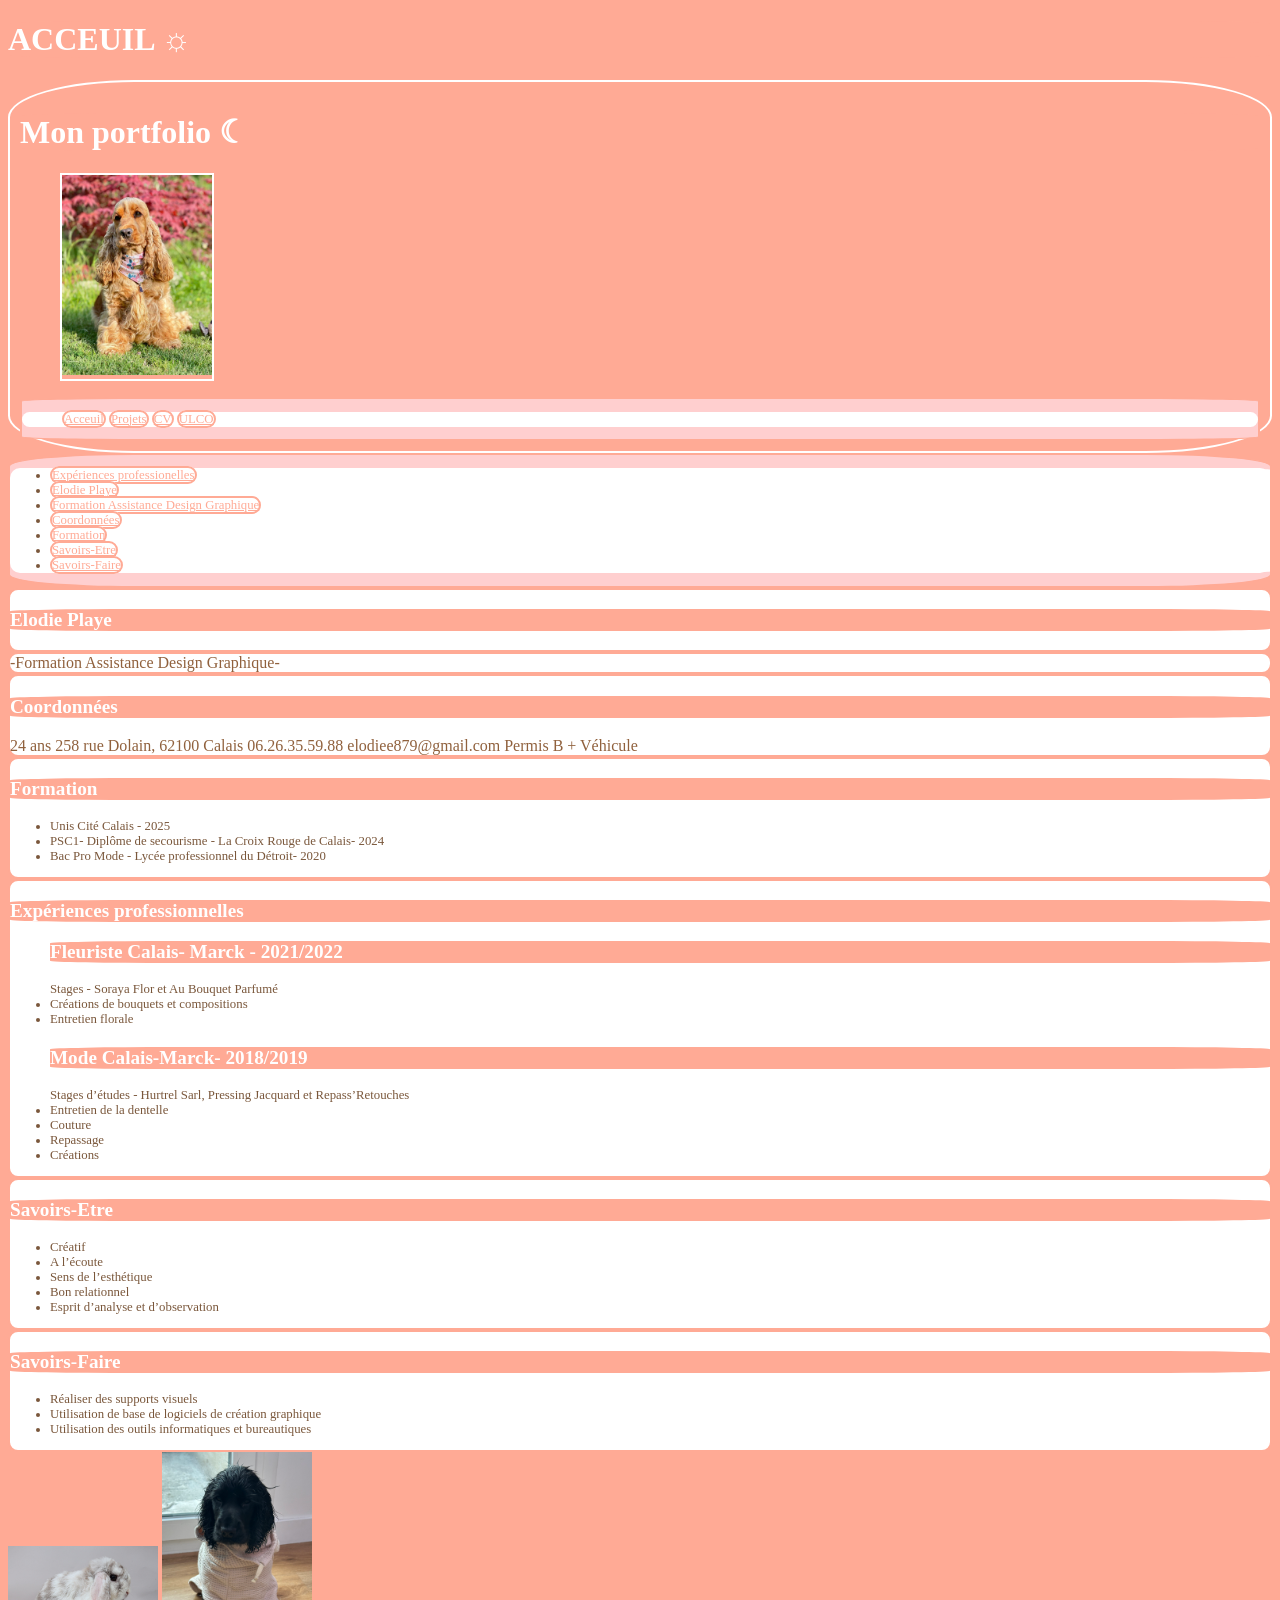
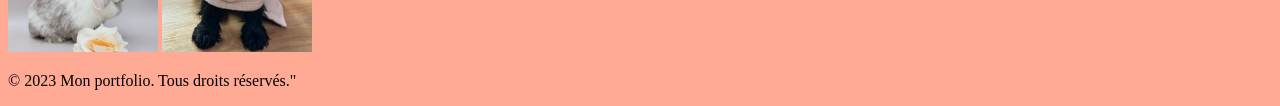
==== cv.html @ fa22ebf4 "Mise à jour 15 ocotbre 2026" ====
<!DOCTYPE html>
<html lang="fr">

<head>
    <meta charset="UTF-8">
    <meta name="viewport" content="width=device-width, initial-scale=1.0">
    <title>Portfolio - Acceuil</title>
    <style>
        figure {
            border: 2px solid white;
            width: 150px;
        }

        img {
            width: 100%;
        }

        section {
            border: 2px solid rgb(255, 170, 149);
            color: rgb(144, 97, 61);
            background: white;
            border-radius: 10px;
        }

        #test {
            border: 2px solid hwb(27 23% 52%);
            color: hwb(27 23% 52%);
            background: beige
        }

        header {
            border: 2px solid white;
            color: white;
            background: rgb(255, 170, 149);
            padding: 10px;
            border-radius: 10%;
        }

        li {

            border: 2px hwb(27 23% 52%);
            color: hwb(27 23% 52%);
            background: white;
            border-radius: 10%;
        }

        ul {

            border: 2px hwb(27 23% 52%);
            color: hwb(27 23% 52%);
            background: white;
            border-radius: 10px;
            font-size: 0.8rem;
        }

        h1 {
            border: 2px white;
            color: white;
            background: rgb(255, 170, 149);
            border-radius: 8%;
        }

        h3 {
            border: 2px white;
            color: white;
            background: rgb(255, 170, 149);
            border-radius: 10%;
            font-size: 1.2rem;
        }

        nav {
            border: 2px solid rgb(255, 170, 149);
            color: rgb(255, 170, 149);
            background: rgb(255, 207, 207);
            border-radius: 10%;
        }

        html {
            background: rgb(255, 170, 149);
        }

        nav ul li a {
            border: 2px solid rgb(255, 170, 149);
            color: rgb(255, 170, 149);
            background: white;
            border-radius: 10px;
        }

        a {
            border: 2px solid rgb(255, 170, 149);
            color: rgb(255, 170, 149);
            background: white;
            border-radius: 10px;
        }
    </style>
</head>


<body>
    <main>
        <h1>ACCEUIL ☼</h1>

    </main>
    <header>
        <h1>Mon portfolio ☾</h1>
        <figure style="border: 2px solid white; width: 150px">
            <img src="Images/photo_perso.jpg" alt="photo cocker" style="width: 150px" />

        </figure>
        <nav>
            <ul>
                <a href="index.html">Acceuil</a>
                <a href="projets.html">Projets</a>
                <a href="cv.html">CV</a>
                <a href="https://www.univ-littoral.fr/">ULCO</a>
            </ul>
        </nav>
    </header>

    <main>
        <nav>
            <ul>
                <li><a href="#Experiences"> Expériences professionelles</a></li>
                <li><a href="#Nom">Elodie Playe</a></li>
                <li><a href="#Titulé"> Formation Assistance Design Graphique</a></li>
                <li><a href="#Coordo"> Coordonnées</a></li>
                <li><a href="#Form"> Formation</a></li>
                <li><a href="#Savoirs-Et"> Savoirs-Etre</a></li>
                <li><a href="#Savoirs-FA"> Savoirs-Faire</a></li>

            </ul>
        </nav>
    </main>

    <main>
        <section id="Nom">
            <h3>Elodie Playe</h3>

        </section>

        <section id="Titulé">
            -Formation Assistance Design Graphique-
        </section>


        <section id="Coordo">
            <h3>Coordonnées</h3>
            24 ans
            258 rue Dolain, 62100 Calais
            06.26.35.59.88
            elodiee879@gmail.com
            Permis B + Véhicule
        </section>


        <section id="Form">
            <h3>Formation</h3>
            <ul>
                <li>Unis Cité Calais - 2025</li>
                <li>PSC1- Diplôme de secourisme - La Croix Rouge de Calais- 2024</li>
                <li>Bac Pro Mode - Lycée professionnel du Détroit- 2020</li>
            </ul>
        </section>

        <section id="Expériences">
            <h3>Expériences professionnelles</h3>
            <ul>
                <h3>Fleuriste Calais- Marck - 2021/2022</h3>
                Stages - Soraya Flor et Au Bouquet Parfumé
                <li>Créations de bouquets et compositions</li>
                <li>Entretien florale</li>
                <h3>Mode Calais-Marck- 2018/2019</h3>
                Stages d’études - Hurtrel Sarl, Pressing Jacquard et Repass’Retouches
                <li>Entretien de la dentelle</li>
                <li>Couture</li>
                <li>Repassage</li>
                <li>Créations</li>
        </section>

        <section id="Savoirs-Et">
            <h3>Savoirs-Etre</h3>
            <ul>
                <li>Créatif</li>
                <li>A l’écoute</li>
                <li>Sens de l’esthétique</li>
                <li>Bon relationnel</li>
                <li>Esprit d’analyse et d’observation</li>
            </ul>
        </section>

        <section id="Savoirs-Fa">
            <h3>Savoirs-Faire</h3>
            <ul>
                <li>Réaliser des supports visuels</li>
                <li>Utilisation de base de logiciels de création graphique</li>
                <li>Utilisation des outils informatiques et bureautiques</li>
            </ul>

        </section>
        <img src="Images/minilop.jpg" alt="photo minilop" style="width: 150px" />
        <img src="Images/bain.jpeg" alt="photo bain" style="width: 150px" />



        <footer>
            <p>&copy; 2023 Mon portfolio. Tous droits réservés."</p>
        </footer>

</html>
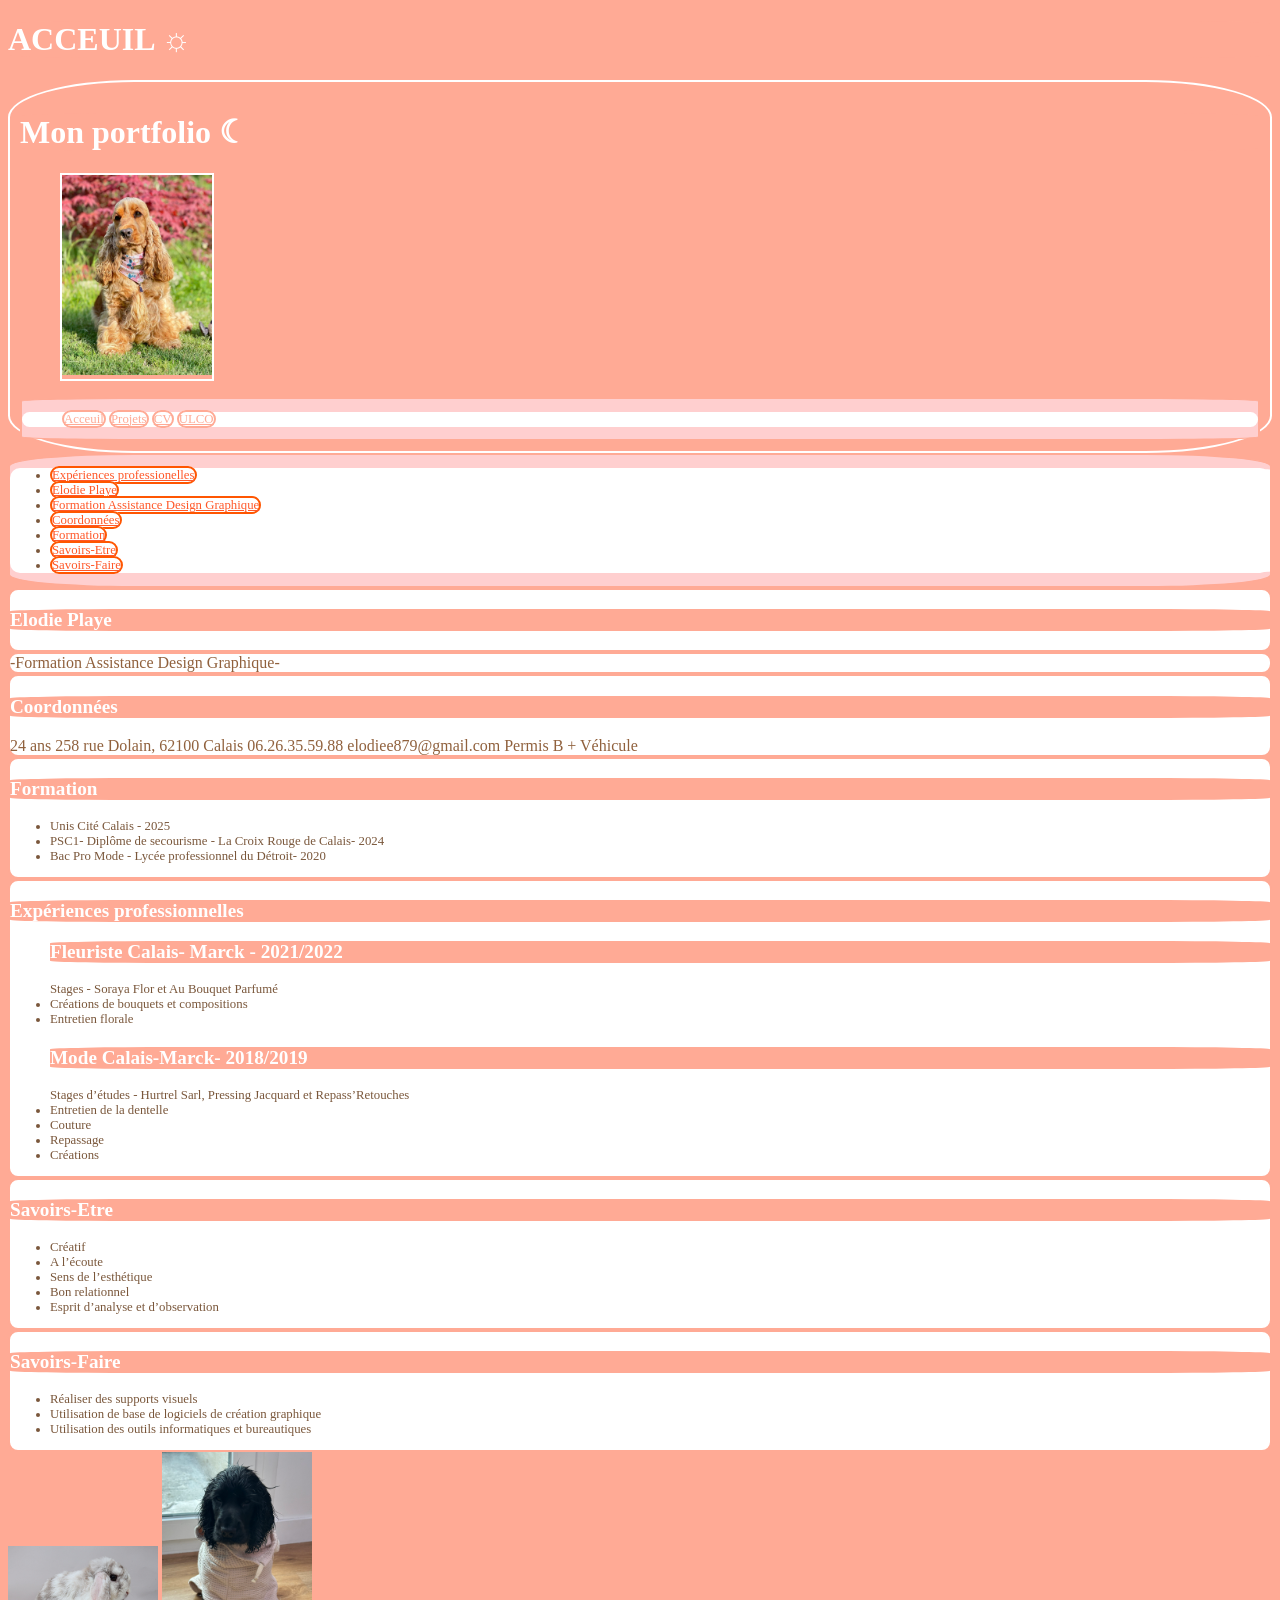
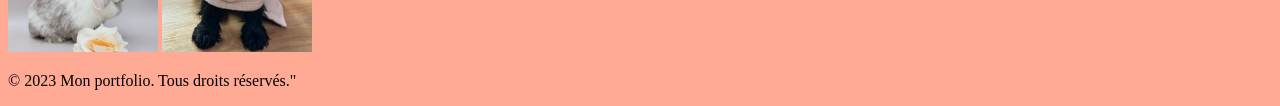
==== commit 65265496: "Mise à jour du portfolio" ====
--- a/cv.html
+++ b/cv.html
@@ -80,8 +80,8 @@
         }
 
         nav ul li a {
-            border: 2px solid rgb(255, 170, 149);
-            color: rgb(255, 170, 149);
+            border: 2px solid rgb(255, 86, 1);
+            color: rgb(255, 87, 40);
             background: white;
             border-radius: 10px;
         }
@@ -105,6 +105,10 @@
         <h1>Mon portfolio ☾</h1>
         <figure style="border: 2px solid white; width: 150px">
             <img src="Images/photo_perso.jpg" alt="photo cocker" style="width: 150px" />
+
+
+
+
 
         </figure>
         <nav>
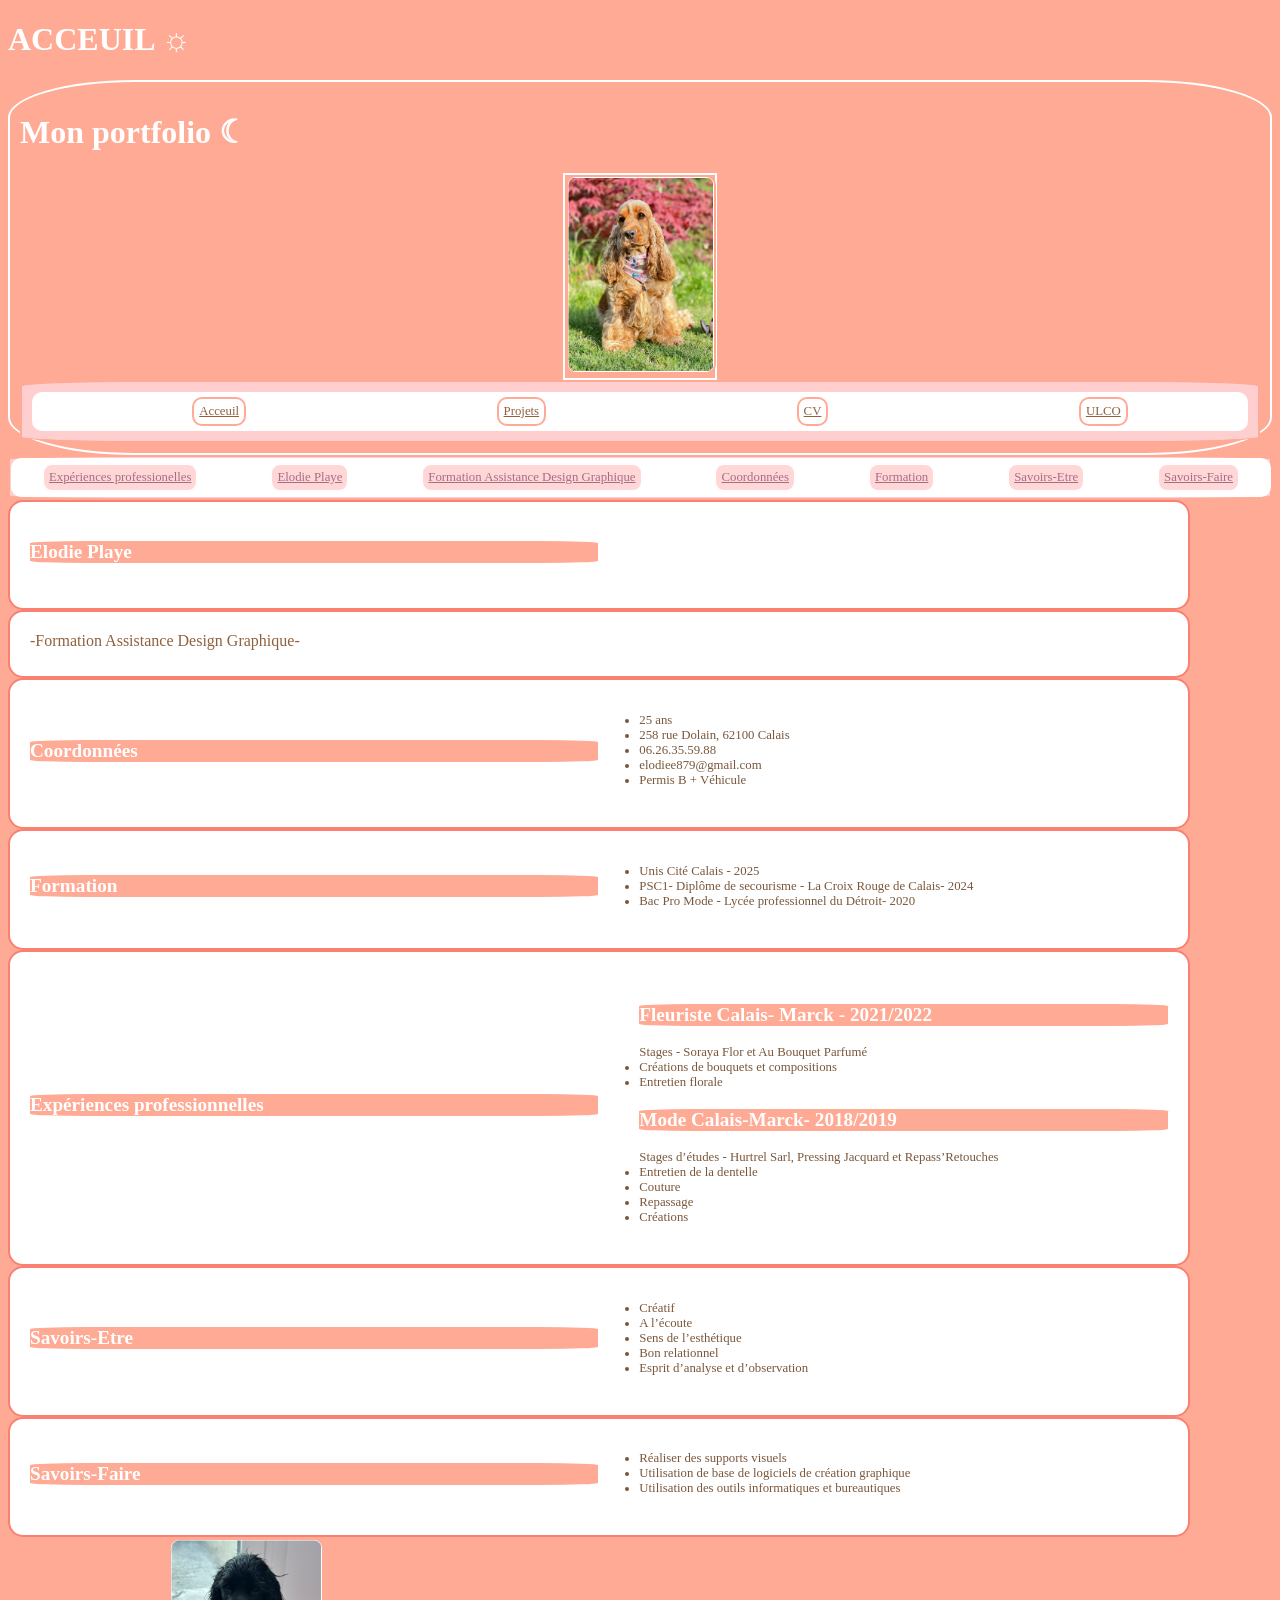
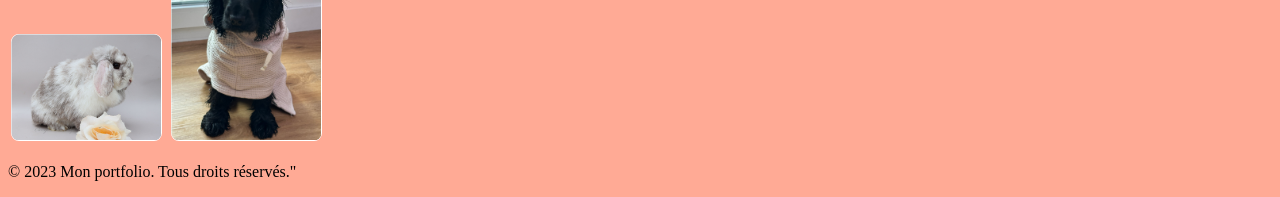
==== commit 4ed1bfbb: "Mon portfolio mise à jour 13/11/26" ====
--- a/cv.html
+++ b/cv.html
@@ -7,12 +7,13 @@
     <title>Portfolio - Acceuil</title>
     <style>
         figure {
-            border: 2px solid white;
+            border: 2px solid rgb(255, 255, 255);
             width: 150px;
+            margin: auto;
         }
 
         img {
-            width: 100%;
+            width: 95%;
         }
 
         section {
@@ -20,6 +21,19 @@
             color: rgb(144, 97, 61);
             background: white;
             border-radius: 10px;
+            margin: 0.50px;
+            padding: 0.50px;
+            background-color: white;
+            border: 2px solid salmon;
+            border-radius: 15px;
+            padding: 20px;
+            margin: 20px;
+            width: 90%;
+            justify-content: center;
+            display: grid;
+            grid-template-columns: repeat(2, 1fr);
+            gap: 20px;
+
         }
 
         #test {
@@ -80,19 +94,99 @@
         }
 
         nav ul li a {
-            border: 2px solid rgb(255, 86, 1);
-            color: rgb(255, 87, 40);
-            background: white;
-            border-radius: 10px;
+            border: 2px solid rgb(252, 150, 138);
+            color: rgb(167, 109, 134);
+            background: rgb(255, 215, 215);
+            border-radius: 10px;
+            padding: 5px;
+            margin: 5px;
         }
 
         a {
             border: 2px solid rgb(255, 170, 149);
-            color: rgb(255, 170, 149);
-            background: white;
-            border-radius: 10px;
+            color: rgb(144, 97, 61);
+            background: white;
+            border-radius: 10px;
+        }
+
+        nav ul {
+            display: flex;
+            gap: 10px;
+            flex-direction: row;
+            list-style: none;
+
+        }
+
+        nav ul a {
+            margin: 5px;
+            padding: 5px;
+
+
+        }
+
+        main nav ul {
+            display: flex;
+            flex-direction: row;
+            justify-content: space-around;
+            align-items: center;
+            width: 100%;
+            list-style: none;
+            padding: 0;
+            margin: 1px;
+            gap: 10px;
+        }
+
+
+        main section {
+            display: grid;
+            grid-template-areas: "nom" "titulé" "coordo" "form" "experiences" "savoirs-et" "savoirs-fai";
+            border: 2px solid rgb(255, 162, 162);
+            gap: 1px;
+            justify-content: space-around;
+            background-color: white;
+            border: 2px solid salmon;
+            border-radius: 15px;
+            padding: 20px;
+            margin: 0;
+            align-items: center;
+
+        }
+
+        main ul li a {
+            display: grid;
+            grid-area: "nom" "titulé" "coordo" "form" "experiences" "savoirs-et" "savoirs-fai";
+            gap: 1px;
+            border: 2px solid rgb(254, 254, 254);
+
+
+        }
+
+        header nav ul {
+            display: flex;
+            flex-direction: row;
+            justify-content: space-around;
+            align-items: center;
+            list-style: none;
+            padding: 20x;
+            margin: 10px;
+            border-radius: 10px;
+        }
+
+        img {
+            border: 2px solid rgb(255, 170, 149);
+            color: rgb(144, 97, 61);
+            background: white;
+            border-radius: 10px;
+            margin: 0.50px;
+            padding: 0.50px;
+            background-color: white;
+            width: 90%;
+            grid-template-columns: repeat(2, 1fr);
+            gap: 10px;
         }
     </style>
+
+
 </head>
 
 
@@ -104,7 +198,8 @@
     <header>
         <h1>Mon portfolio ☾</h1>
         <figure style="border: 2px solid white; width: 150px">
-            <img src="Images/photo_perso.jpg" alt="photo cocker" style="width: 150px" />
+            <img src="Images/photo_perso.jpg" alt="photo cocker" style="width: 145px" />
+
 
 
 
@@ -136,6 +231,7 @@
         </nav>
     </main>
 
+
     <main>
         <section id="Nom">
             <h3>Elodie Playe</h3>
@@ -149,11 +245,14 @@
 
         <section id="Coordo">
             <h3>Coordonnées</h3>
-            24 ans
-            258 rue Dolain, 62100 Calais
-            06.26.35.59.88
-            elodiee879@gmail.com
-            Permis B + Véhicule
+            <ul>
+
+                <li>25 ans</li>
+                <li>258 rue Dolain, 62100 Calais</li>
+                <li>06.26.35.59.88</li>
+                <li>elodiee879@gmail.com</li>
+                <li>Permis B + Véhicule</li>
+            </ul>
         </section>
 
 
@@ -179,6 +278,7 @@
                 <li>Couture</li>
                 <li>Repassage</li>
                 <li>Créations</li>
+
         </section>
 
         <section id="Savoirs-Et">
